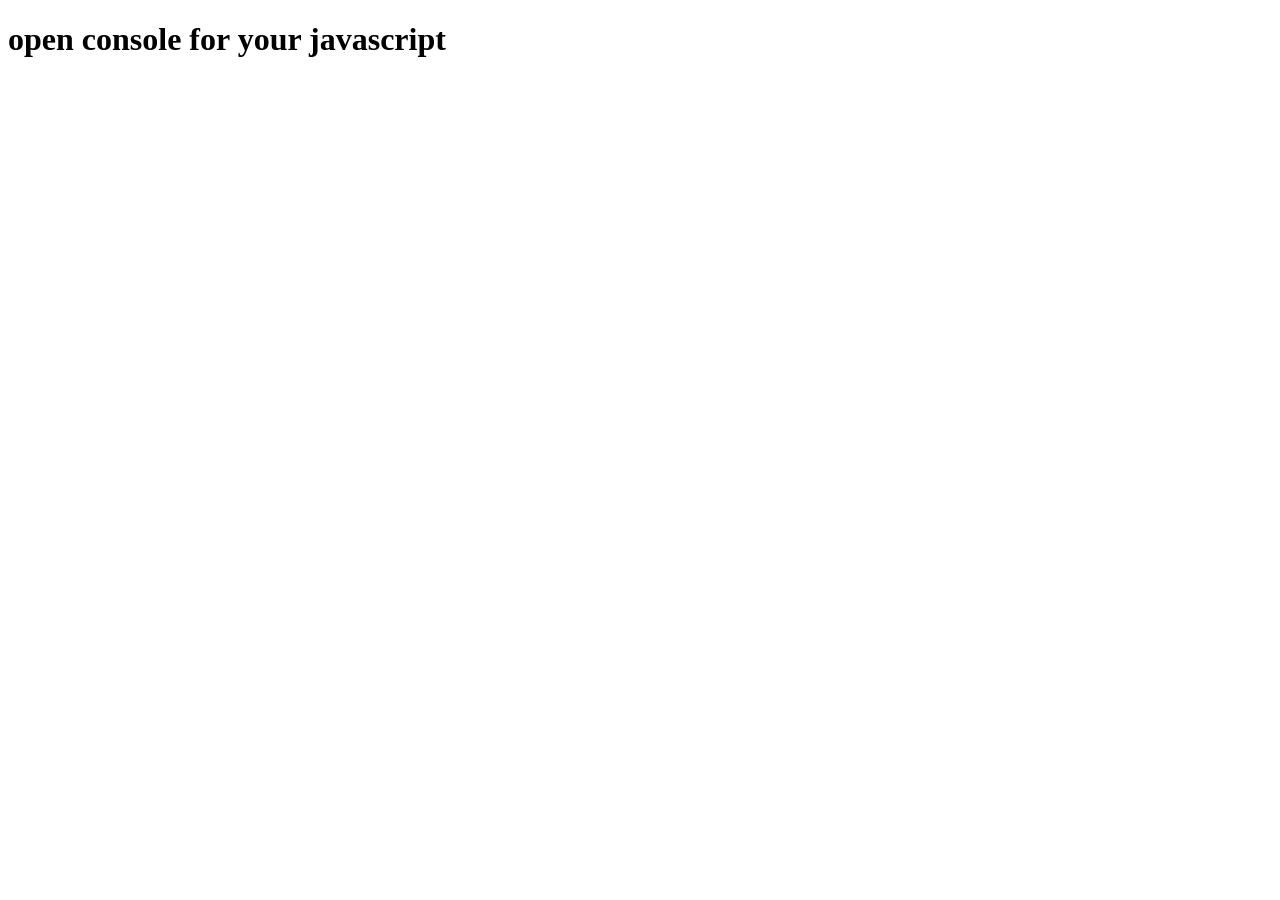
==== index.html @ ccf9f502 "first js class" ====
<!DOCTYPE html>
<html lang="en">
<head>
    <meta charset="UTF-8">
    <meta name="viewport" content="width=, initial-scale=1.0">
    <title>Document</title>
</head>
<body>
    
<h1>open console for your javascript</h1>















<script>
console.log("Here is my first javascript code");
console.log("This is my second javascript code");


</script>

</body>
</html>
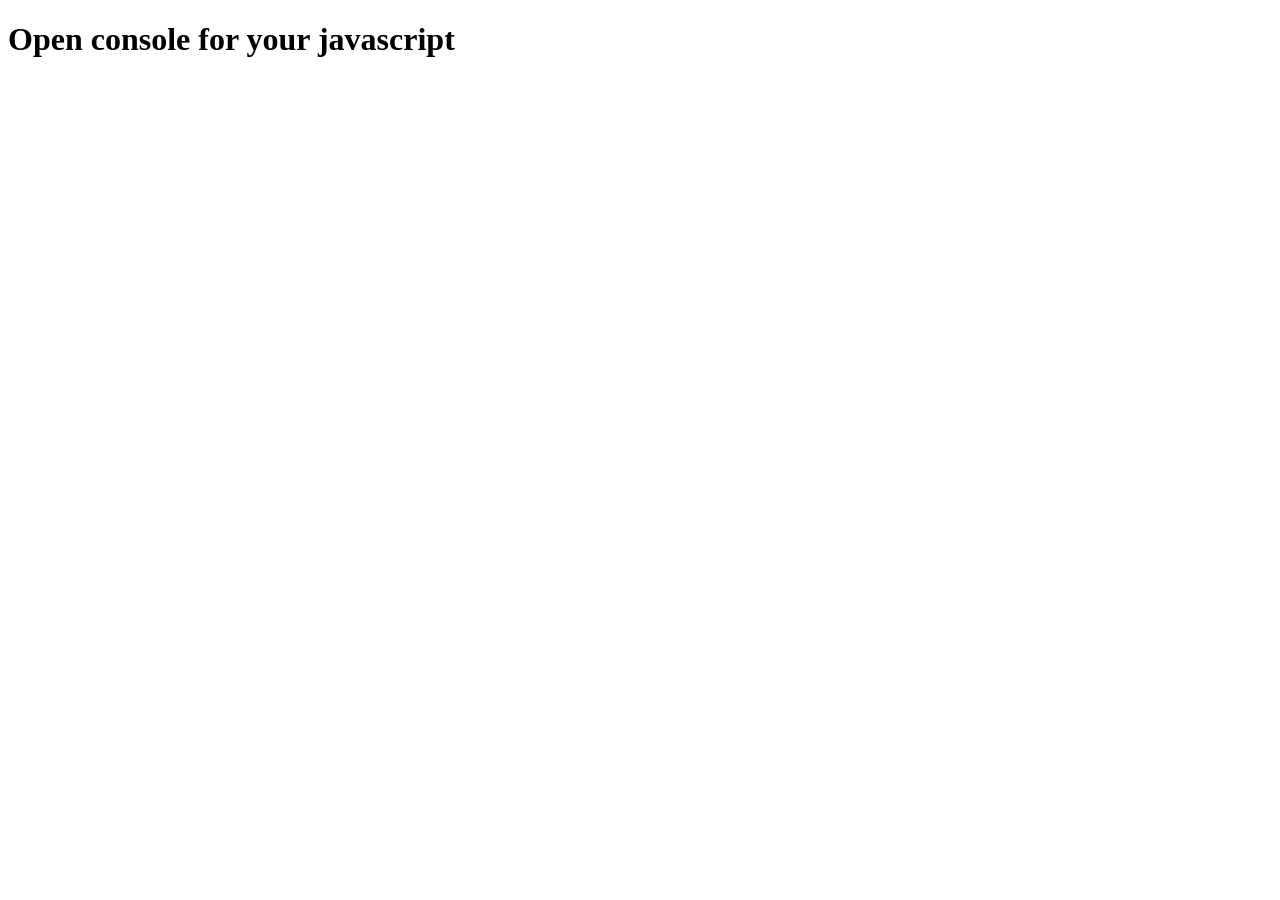
==== commit d7fd52bb: "Javascrip updates" ====
--- a/index.html
+++ b/index.html
@@ -2,22 +2,12 @@
 <html lang="en">
 <head>
     <meta charset="UTF-8">
-    <meta name="viewport" content="width=, initial-scale=1.0">
+    <meta name="viewport" content="width= device - widith">
     <title>Document</title>
 </head>
 <body>
     
-<h1>open console for your javascript</h1>
-
-
-
-
-
-
-
-
-
-
+<h1>Open console for your javascript</h1>
 
 
 
@@ -26,9 +16,12 @@
 <script>
 console.log("Here is my first javascript code");
 console.log("This is my second javascript code");
+// alert("This one is my first alert");
 
 
 </script>
+<script src="index.js"></script>
+
 
 </body>
 </html>
